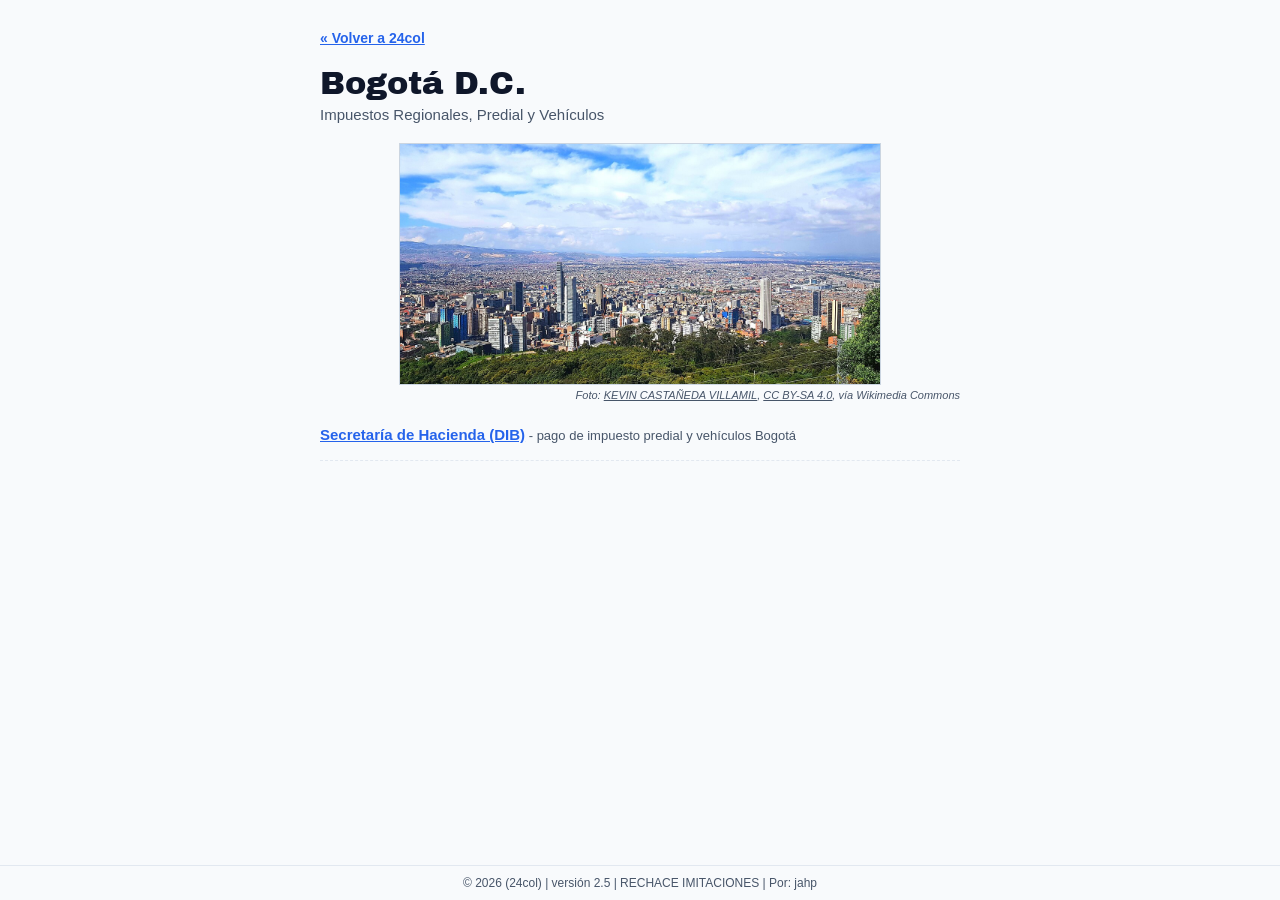
==== ciudad.html @ e99599c5 "Update ciudad.html" ====
<!DOCTYPE html>
<html lang="es">
<head>
    <meta charset="UTF-8">
    <meta name="viewport" content="width=device-width, initial-scale=1.0">
    <title>24col - Trámites por Ciudad</title>

    <link rel="preconnect" href="https://fonts.googleapis.com">
    <link rel="preconnect" href="https://fonts.gstatic.com" crossorigin>
    <link href="https://fonts.googleapis.com/css2?family=Archivo+Black&family=Inter:wght@400;500;600;700&display=swap" rel="stylesheet">

    <style>
        :root {
            --bg-color: #f8fafc;
            --header-bg: rgba(255, 255, 255, 0.95);
            --text-color: #0f172a;
            --text-secondary: #475569;
            --border-color: #e2e8f0;
            --link-color: #2563eb;
            --card-bg: #ffffff;
            --card-border: #cbd5e1;
            --shadow-color: rgba(15, 23, 42, 0.05);
        }

        [data-theme="dark"] {
            --bg-color: #121212;
            --header-bg: rgba(18, 18, 18, 0.95);
            --text-color: #f4f4f5;
            --text-secondary: #a1a1aa;
            --border-color: #27272a;
            --link-color: #60a5fa;
            --card-bg: #1e1e20;
            --card-border: #27272a;
            --shadow-color: rgba(0, 0, 0, 0.6);
        }

        html, body { height: 100%; margin: 0; padding: 0; }
        body { font-family: Arial, Helvetica, sans-serif; background-color: var(--bg-color); color: var(--text-color); display: flex; flex-direction: column; min-height: 100vh; transition: background-color 0.2s ease, color 0.2s ease; }

        .container { max-width: 680px; margin: 0 auto; flex: 1; width: 100%; padding: 20px; box-sizing: border-box; }
        
        .header-nav { margin: 10px 0 20px 0; font-size: 14px; }
        .header-nav a { color: var(--link-color); font-weight: 600; text-decoration: underline; }

        .city-title { font-family: 'Archivo Black', sans-serif; font-size: 32px; margin-bottom: 5px; color: var(--text-color); }
        .category-subtitle { font-size: 15px; color: var(--text-secondary); margin-bottom: 20px; }

        .city-banner-wrapper { margin: 0 0 20px 0; padding: 0; }
        .city-banner-container { width: 100%; max-width: 480px; margin: 0 auto 4px auto; background-color: var(--card-bg); border: 1px solid var(--card-border); display: flex; align-items: center; justify-content: center; overflow: hidden; }
        .city-banner-img { width: 100%; height: auto; max-height: 240px; display: block; object-fit: cover; }
        .image-credit { font-size: 11px; color: var(--text-secondary); text-align: right; margin-bottom: 0; font-style: italic; }
        .image-credit a { color: var(--text-secondary); text-decoration: underline; }

        .links-list { text-align: left; margin: 20px 0; font-size: 15px; line-height: 1.8; }
        .links-list ul { list-style-type: none; padding-left: 0; margin: 0; }
        .links-list li { margin-bottom: 12px; padding-bottom: 12px; border-bottom: 1px dashed var(--border-color); }
        .links-list a { color: var(--link-color); font-weight: 600; text-decoration: underline; }
        .link-desc { color: var(--text-secondary); font-size: 13px; }

        footer { 
    margin-top: auto; 
    padding: 10px 20px; 
    font-size: 12px; 
    color: var(--text-secondary); 
    text-align: center; 
    border-top: 1px solid var(--border-color); 
}

        /* Media query para móviles */
        @media (max-width: 600px) {
            .container { padding: 15px 12px; }
            .city-title { font-size: 24px; line-height: 1.2; }
            .category-subtitle { font-size: 14px; margin-bottom: 15px; }
            .city-banner-img { max-height: 180px; }
            .links-list { font-size: 14px; }
            .links-list li { margin-bottom: 14px; padding-bottom: 14px; }
            .links-list a { display: inline-block; padding: 2px 0; }
            .link-desc { font-size: 12px; line-height: 1.4; }
        }
    </style>
</head>
<body>

    <div class="container">
        
        <!-- Navegación superior -->
        <div class="header-nav">
            <a href="index.html">&laquo; Volver a 24col</a>
        </div>

        <!-- Título dinámico de la ciudad y categoría -->
        <div class="city-title" id="cityName">Ciudad</div>
        <div class="category-subtitle" id="categoryName">Categoría seleccionada</div>

        <!-- Banner de imagen y créditos Wikimedia -->
        <figure class="city-banner-wrapper" id="cityBannerWrapper">
            <div class="city-banner-container">
                <img id="cityBanner" src="" alt="Imagen de la ciudad" class="city-banner-img">
            </div>
            <figcaption class="image-credit" id="imageCredit">Foto: Crédito de la imagen</figcaption>
        </figure>

        <!-- Contenedor dinámico de enlaces -->
        <div class="links-list">
            <ul id="linksContainer">
                <!-- Se puebla mediante JavaScript desde data.js -->
            </ul>
        </div>

    </div>

    <!-- Pie de página -->
    <footer>
        &copy; 2026 (24col) | versión 2.5 | RECHACE IMITACIONES | Por: jahp
    </footer>

    <!-- Carga del archivo de datos global -->
    <script src="data.js"></script>

    <!-- Lógica de renderizado dinámico -->
    <script>
        document.addEventListener('DOMContentLoaded', function() {
            // Lectura de parámetros URL (?ciudad= o ?city=, y ?categoria= o ?cat=)
            const params = new URLSearchParams(window.location.search);
            const cityKey = (params.get('ciudad') || params.get('city') || 'bogota').toLowerCase();
            const catKey = (params.get('categoria') || params.get('cat') || 'impuestos').toLowerCase();

            // Elementos del DOM
            const cityNameEl = document.getElementById('cityName');
            const categoryNameEl = document.getElementById('categoryName');
            const linksContainer = document.getElementById('linksContainer');
            const bannerImg = document.getElementById('cityBanner');
            const bannerWrapper = document.getElementById('cityBannerWrapper');
            const imageCreditEl = document.getElementById('imageCredit');

            // Mapeo seguro contra el objeto global proveniente de data.js
            const metaData = window.CITY_META_DATA || {};
            const categoryNames = window.CATEGORY_NAMES || {};
            const linksData = window.LINKS_DATA || {};

            const cityMeta = metaData[cityKey] || metaData['bogota'];
            const currentLinks = linksData[cityKey] || linksData['bogota'];

            // 1. Inyectar título y subcategoría
            if (cityNameEl && cityMeta) {
                cityNameEl.textContent = cityMeta.fullName;
            }
            if (categoryNameEl) {
                categoryNameEl.textContent = categoryNames[catKey] || 'Trámites locales';
            }

            // 2. Cargar banner y créditos de Wikimedia
            if (bannerImg && cityMeta) {
                bannerImg.src = cityMeta.image;
                bannerImg.alt = `Fotografía panorámica de ${cityMeta.fullName}`;
                
                bannerImg.onerror = function() {
                    if (bannerWrapper) bannerWrapper.style.display = 'none';
                };

                if (imageCreditEl) {
                    imageCreditEl.innerHTML = cityMeta.credit || 'Foto: Dominio Público';
                }
            }

            // 3. Renderizar la lista de trámites y enlaces
            if (linksContainer) {
                const list = (currentLinks && currentLinks[catKey]) ? currentLinks[catKey] : [];
                linksContainer.innerHTML = '';

                if (list.length === 0) {
                    linksContainer.innerHTML = '<li><span class="link-desc">No hay enlaces disponibles para esta sección.</span></li>';
                } else {
                    list.forEach(item => {
                        const li = document.createElement('li');
                        
                        const link = document.createElement('a');
                        link.href = item.url;
                        link.target = '_blank';
                        link.rel = 'noopener noreferrer';
                        link.textContent = item.name;

                        li.appendChild(link);

                        if (item.desc) {
                            const desc = document.createElement('span');
                            desc.className = 'link-desc';
                            desc.textContent = ` - ${item.desc}`;
                            li.appendChild(desc);
                        }

                        linksContainer.appendChild(li);
                    });
                }
            }
        });
    </script>
</body>
</html>
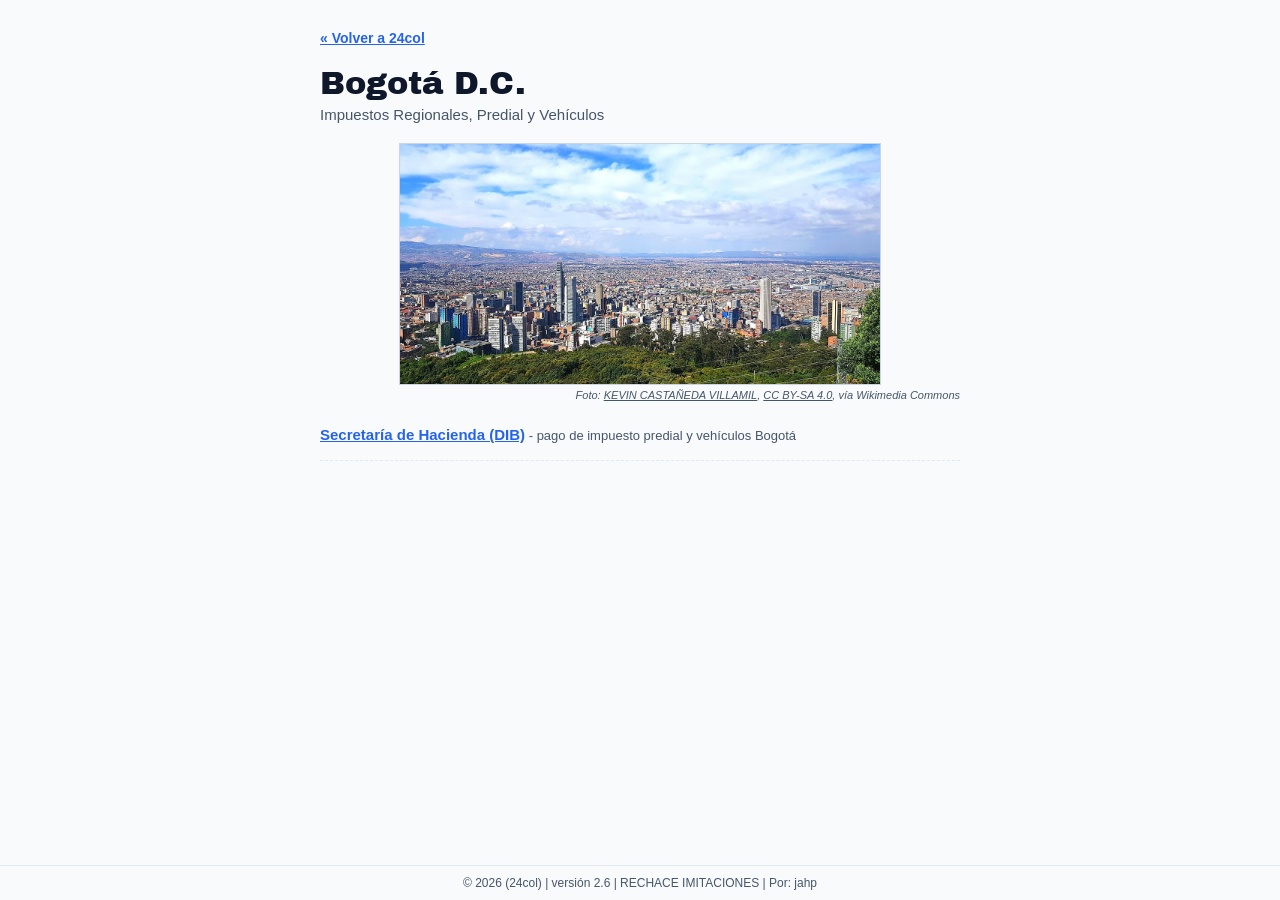
==== commit f1bb74ad: "Update ciudad.html" ====
--- a/ciudad.html
+++ b/ciudad.html
@@ -111,7 +111,7 @@
 
     <!-- Pie de página -->
     <footer>
-        &copy; 2026 (24col) | versión 2.5 | RECHACE IMITACIONES | Por: jahp
+        &copy; 2026 (24col) | versión 2.6 | RECHACE IMITACIONES | Por: jahp
     </footer>
 
     <!-- Carga del archivo de datos global -->
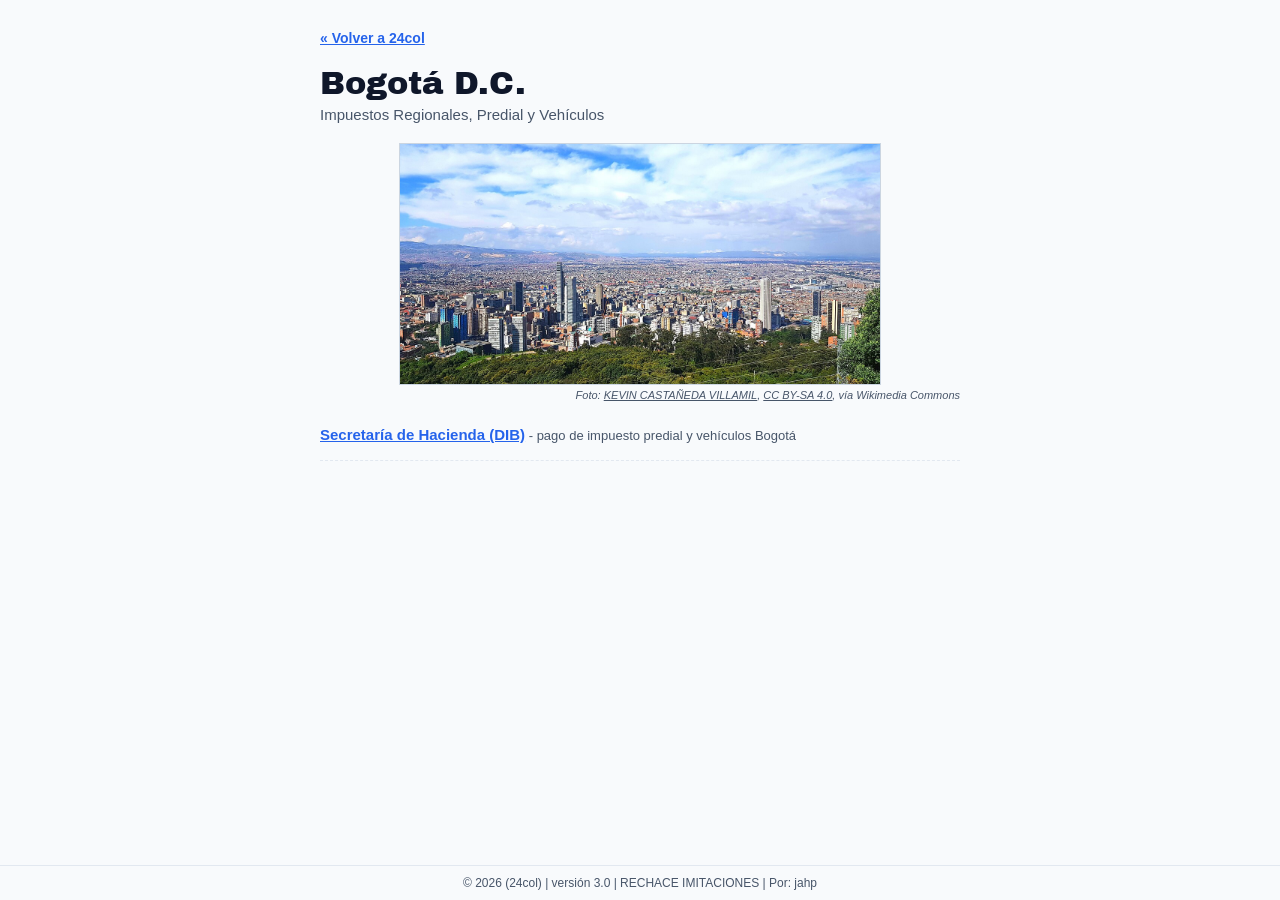
==== commit badefce3: "Update ciudad.html" ====
--- a/ciudad.html
+++ b/ciudad.html
@@ -111,7 +111,7 @@
 
     <!-- Pie de página -->
     <footer>
-        &copy; 2026 (24col) | versión 2.6 | RECHACE IMITACIONES | Por: jahp
+        &copy; 2026 (24col) | versión 3.0 | RECHACE IMITACIONES | Por: jahp
     </footer>
 
     <!-- Carga del archivo de datos global -->
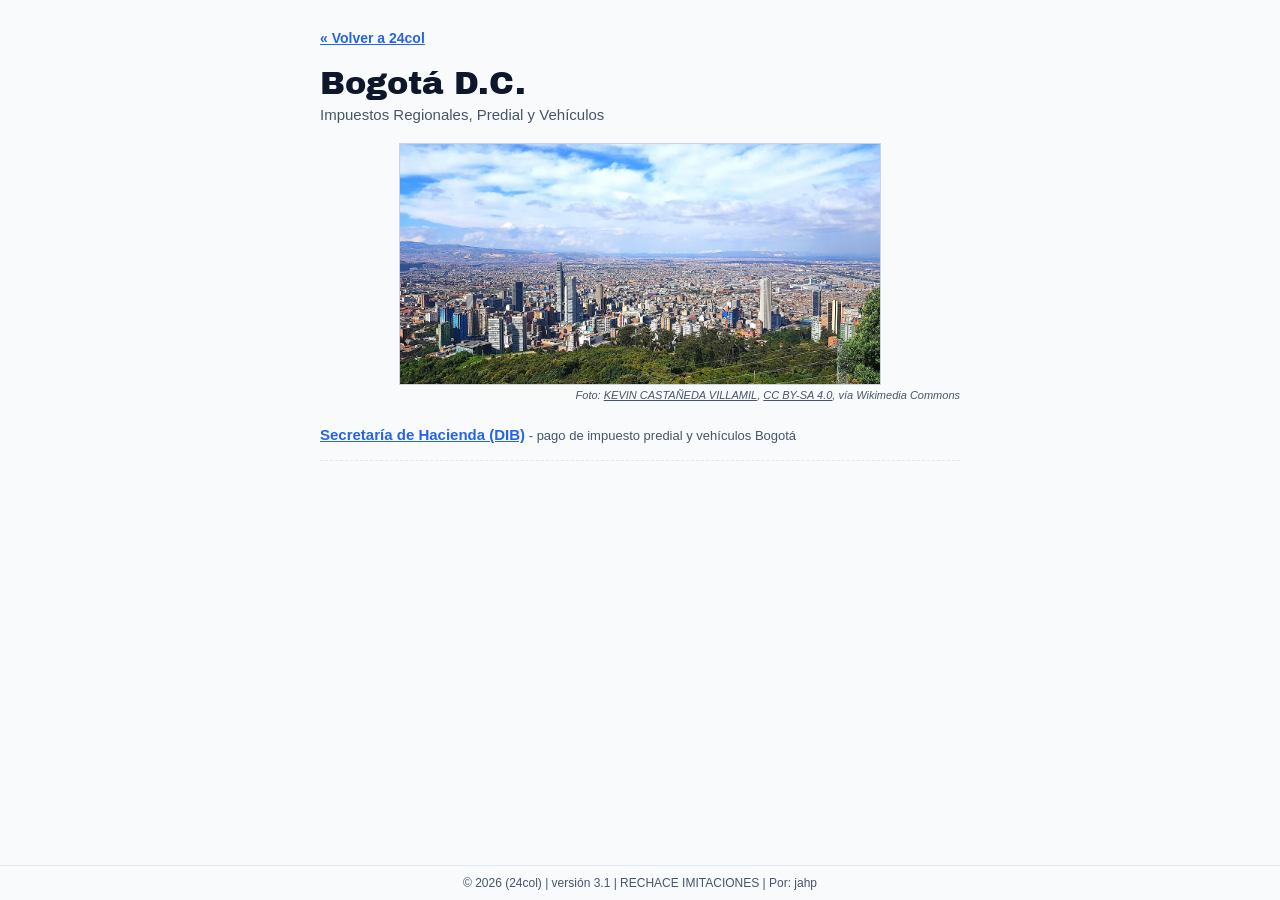
==== commit 4886abd3: "Update ciudad.html" ====
--- a/ciudad.html
+++ b/ciudad.html
@@ -111,7 +111,7 @@
 
     <!-- Pie de página -->
     <footer>
-        &copy; 2026 (24col) | versión 3.0 | RECHACE IMITACIONES | Por: jahp
+        &copy; 2026 (24col) | versión 3.1 | RECHACE IMITACIONES | Por: jahp
     </footer>
 
     <!-- Carga del archivo de datos global -->
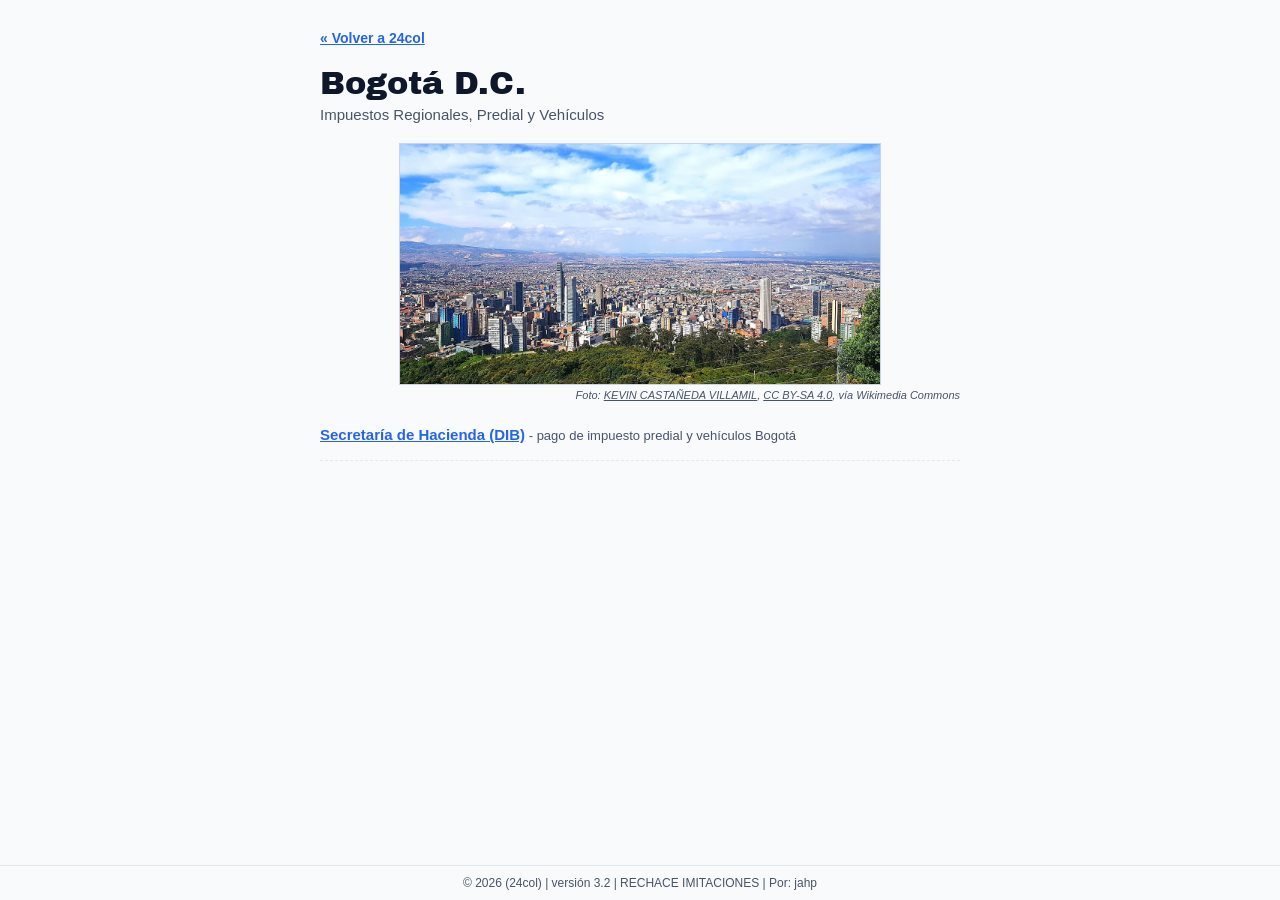
==== commit c7435f23: "Update ciudad.html" ====
--- a/ciudad.html
+++ b/ciudad.html
@@ -111,7 +111,7 @@
 
     <!-- Pie de página -->
     <footer>
-        &copy; 2026 (24col) | versión 3.1 | RECHACE IMITACIONES | Por: jahp
+        &copy; 2026 (24col) | versión 3.2 | RECHACE IMITACIONES | Por: jahp
     </footer>
 
     <!-- Carga del archivo de datos global -->
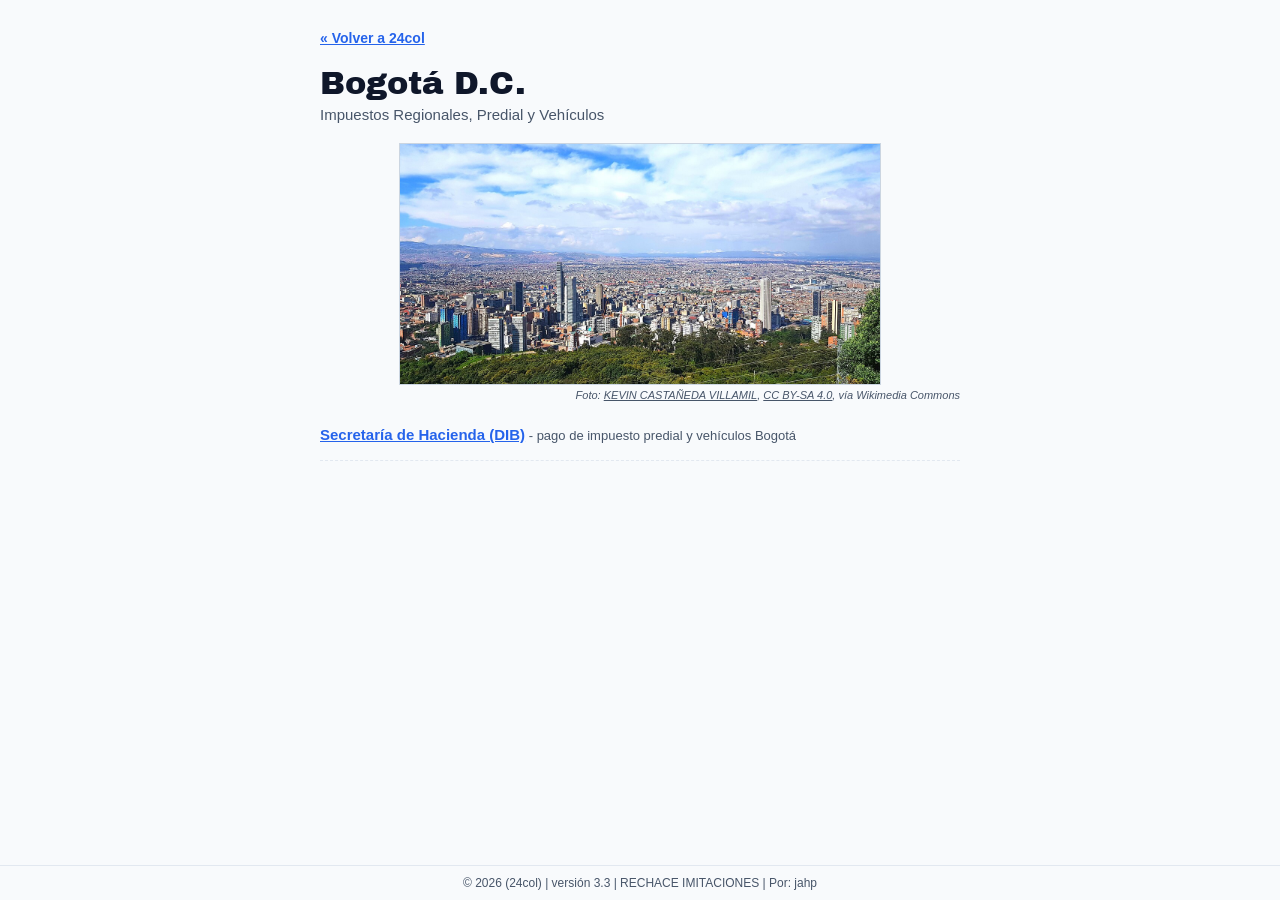
==== commit 8f9bdc79: "Update ciudad.html" ====
--- a/ciudad.html
+++ b/ciudad.html
@@ -111,7 +111,7 @@
 
     <!-- Pie de página -->
     <footer>
-        &copy; 2026 (24col) | versión 3.2 | RECHACE IMITACIONES | Por: jahp
+        &copy; 2026 (24col) | versión 3.3 | RECHACE IMITACIONES | Por: jahp
     </footer>
 
     <!-- Carga del archivo de datos global -->
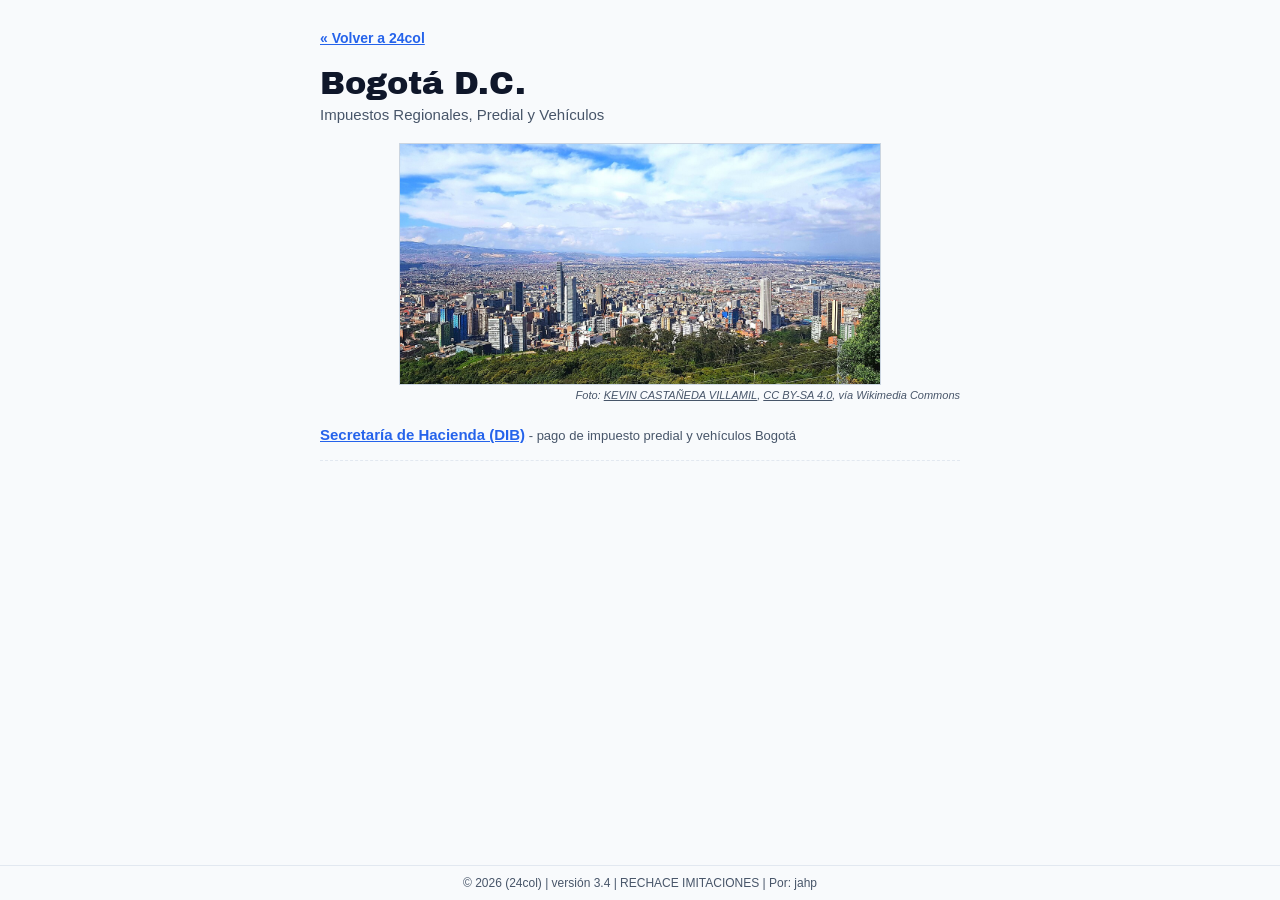
==== commit e8161aa8: "Update ciudad.html" ====
--- a/ciudad.html
+++ b/ciudad.html
@@ -111,7 +111,7 @@
 
     <!-- Pie de página -->
     <footer>
-        &copy; 2026 (24col) | versión 3.3 | RECHACE IMITACIONES | Por: jahp
+        &copy; 2026 (24col) | versión 3.4 | RECHACE IMITACIONES | Por: jahp
     </footer>
 
     <!-- Carga del archivo de datos global -->
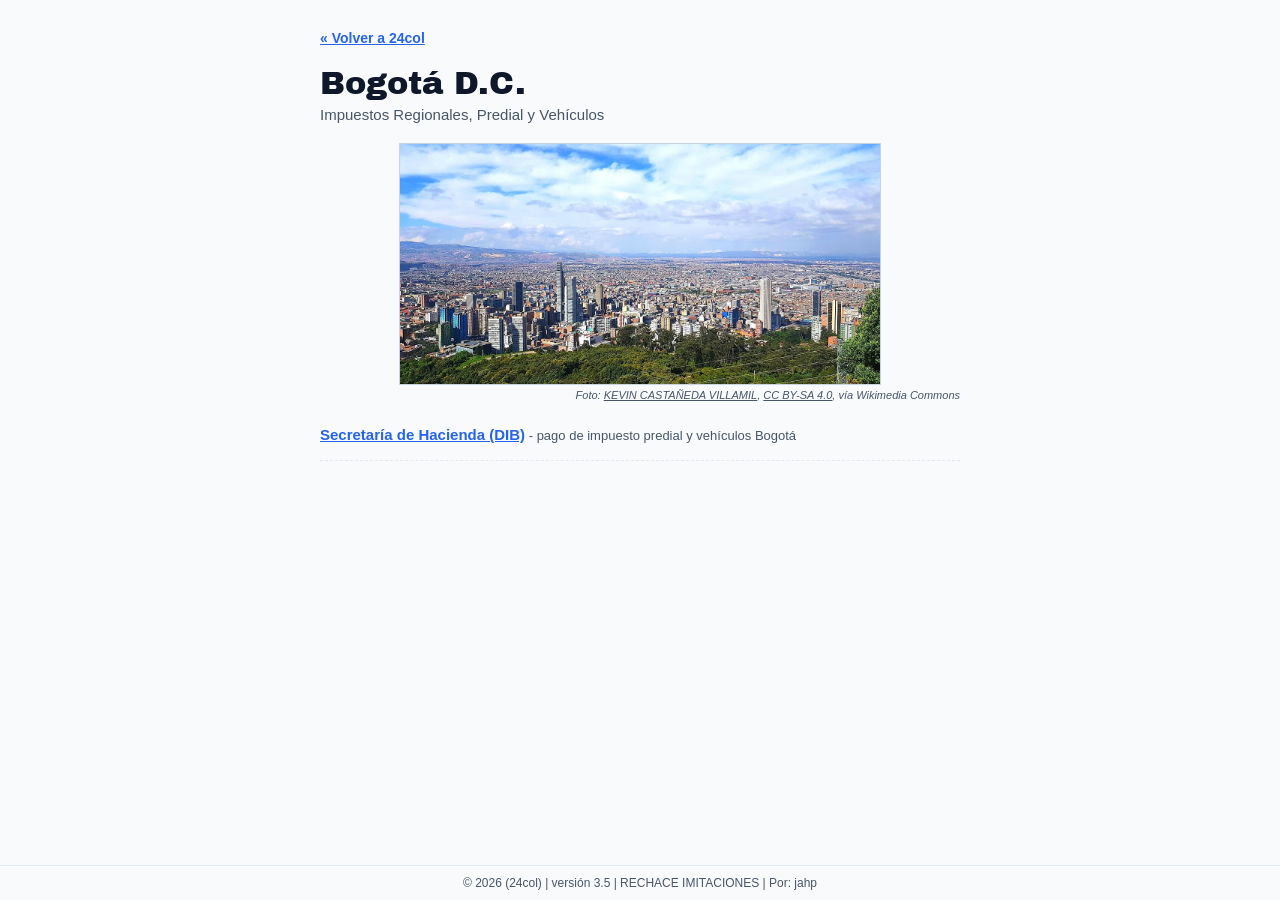
==== commit 7798f66f: "Update ciudad.html" ====
--- a/ciudad.html
+++ b/ciudad.html
@@ -111,7 +111,7 @@
 
     <!-- Pie de página -->
     <footer>
-        &copy; 2026 (24col) | versión 3.4 | RECHACE IMITACIONES | Por: jahp
+        &copy; 2026 (24col) | versión 3.5 | RECHACE IMITACIONES | Por: jahp
     </footer>
 
     <!-- Carga del archivo de datos global -->
